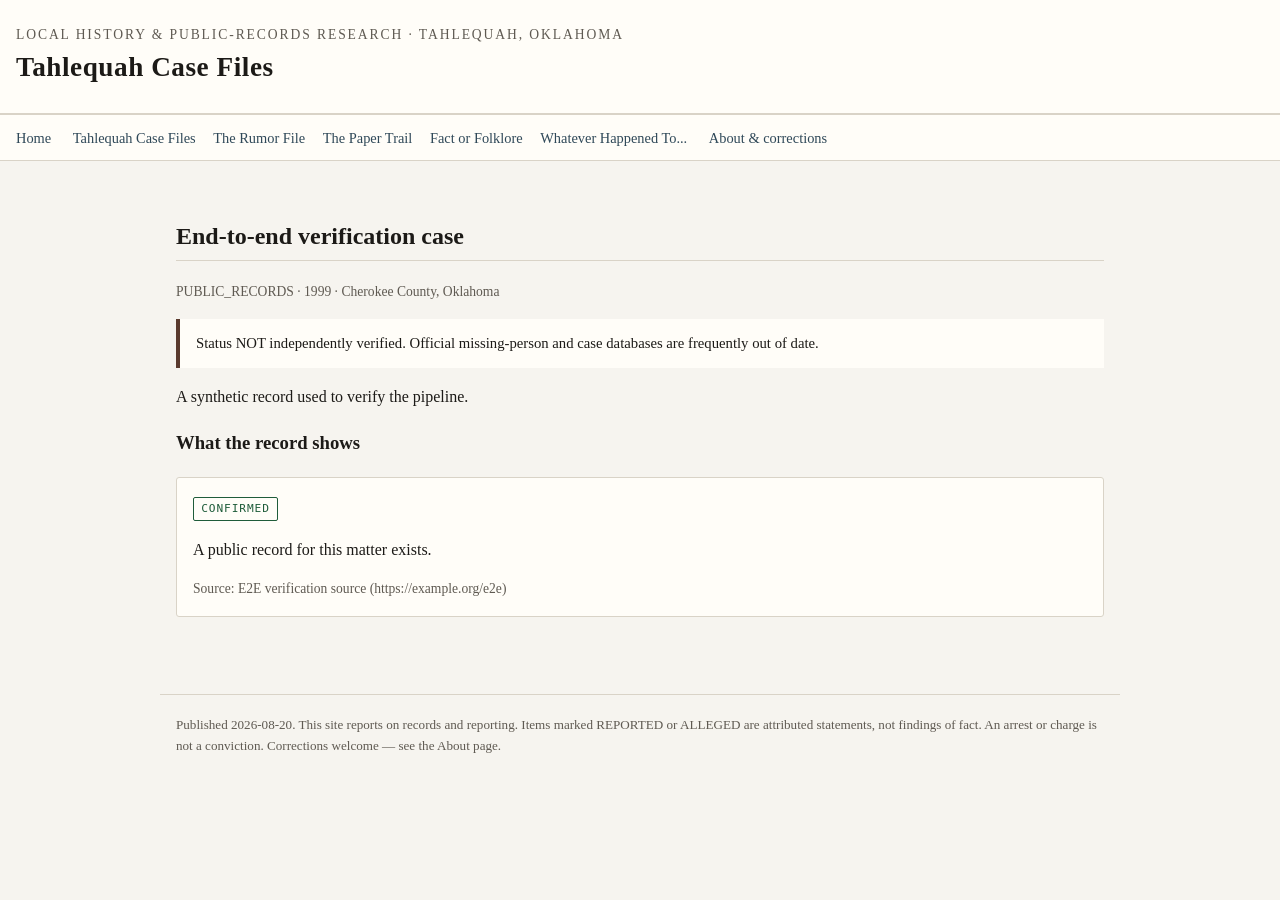
==== cases/VERIFY-E2E.html @ 4a84da13 "Publish public site — 2026-08-20 08:49 Generated from the Tahlequah Case Files private vault. Leak s" ====
<!doctype html>
<html lang="en">
<head>
<meta charset="utf-8">
<meta name="viewport" content="width=device-width,initial-scale=1">
<title>End-to-end verification case — Tahlequah Case Files</title>
<link rel="stylesheet" href="../assets/base.css">
</head>
<body>
<header class="site">
  <div class="tag">Local history &amp; public-records research · Tahlequah, Oklahoma</div>
  <h1>Tahlequah Case Files</h1>
</header>
<nav class="site">
  <a href="../index.html">Home</a>
  <a href="../category/tahlequah_case_files.html">Tahlequah Case Files</a><a href="../category/the_rumor_file.html">The Rumor File</a><a href="../category/the_paper_trail.html">The Paper Trail</a><a href="../category/fact_or_folklore.html">Fact or Folklore</a><a href="../category/whatever_happened_to.html">Whatever Happened To...</a>
  <a href="../about.html">About &amp; corrections</a>
</nav>
<main>

<h2>End-to-end verification case</h2>
<div class="meta">PUBLIC_RECORDS · 1999 ·
Cherokee County, Oklahoma</div>
<div class="notice">Status NOT independently verified. Official missing-person and case databases are frequently out of date.</div>
<p>A synthetic record used to verify the pipeline.</p>
<h3>What the record shows</h3>

<div class="card">
<span class="tag-badge c-CONFIRMED">CONFIRMED</span>
<p>A public record for this matter exists.</p>
<div class="meta">Source: E2E verification source (https://example.org/e2e)</div>
</div>



</main>
<footer>
Published 2026-08-20. This site reports on records and reporting. Items marked
REPORTED or ALLEGED are attributed statements, not findings of fact. An arrest or charge
is not a conviction. Corrections welcome — see the About page.
</footer>
</body>
</html>
---- assets/base.css ----
/* Tahlequah Case Files - newsroom / archive aesthetic.
   Deliberately sober: no tape, no splatter, no true-crime kitsch. */
:root{
  --bg:#f6f4ef; --panel:#fffdf8; --ink:#1c1a17; --muted:#5f5a52;
  --rule:#d9d3c7; --accent:#5a3a2e; --accent2:#2f4858;
  --confirmed:#1f5c3a; --reported:#5a4a1f; --alleged:#7a3b1f;
  --theory:#3d3a70; --contradicted:#7a1f2b; --unknown:#5f5a52;
}
@media (prefers-color-scheme: dark){
  :root:not([data-theme="light"]){
    --bg:#14130f; --panel:#1c1b17; --ink:#ece7dc; --muted:#a49d90;
    --rule:#332f28; --accent:#c9a68f; --accent2:#8fb3c9;
    --confirmed:#7fd0a4; --reported:#d6c07a; --alleged:#e0a077;
    --theory:#a9a5e0; --contradicted:#e08d9a; --unknown:#a49d90;
  }
}
*{box-sizing:border-box}
body{margin:0;background:var(--bg);color:var(--ink);
  font-family:Georgia,"Iowan Old Style","Times New Roman",serif;line-height:1.6}
header.site{border-bottom:2px solid var(--rule);padding:1.5rem 1rem;background:var(--panel)}
header.site h1{margin:0;font-size:1.7rem;letter-spacing:.02em}
header.site .tag{color:var(--muted);font-size:.85rem;text-transform:uppercase;letter-spacing:.14em}
nav.site{padding:.6rem 1rem;border-bottom:1px solid var(--rule);background:var(--panel)}
nav.site a{color:var(--accent2);margin-right:1.1rem;text-decoration:none;font-size:.9rem}
nav.site a:hover{text-decoration:underline}
main{max-width:60rem;margin:0 auto;padding:1.5rem 1rem 4rem}
h2{border-bottom:1px solid var(--rule);padding-bottom:.3rem;margin-top:2rem}
a{color:var(--accent2)}
.card{background:var(--panel);border:1px solid var(--rule);border-radius:3px;
  padding:1rem;margin:.8rem 0}
.card h3{margin:.1rem 0 .4rem}
.meta{color:var(--muted);font-size:.85rem}
.notice{border-left:4px solid var(--accent);background:var(--panel);
  padding:.8rem 1rem;margin:1rem 0;font-size:.92rem}
.warn{border-left-color:var(--contradicted)}
table{width:100%;border-collapse:collapse;font-size:.92rem}
th,td{text-align:left;border-bottom:1px solid var(--rule);padding:.45rem .5rem;vertical-align:top}
.wrap{overflow-x:auto}
.tag-badge{display:inline-block;font-family:ui-monospace,Consolas,monospace;
  font-size:.7rem;letter-spacing:.08em;padding:.1rem .45rem;border:1px solid currentColor;
  border-radius:2px;text-transform:uppercase}
.c-CONFIRMED{color:var(--confirmed)} .c-REPORTED{color:var(--reported)}
.c-ALLEGED{color:var(--alleged)} .c-THEORY{color:var(--theory)}
.c-CONTRADICTED{color:var(--contradicted)} .c-UNKNOWN{color:var(--unknown)}
.c-UNVERIFIED_LEAD{color:var(--unknown)}
footer{border-top:1px solid var(--rule);padding:1.2rem 1rem;color:var(--muted);
  font-size:.82rem;max-width:60rem;margin:0 auto}
ul.plain{list-style:none;padding-left:0}
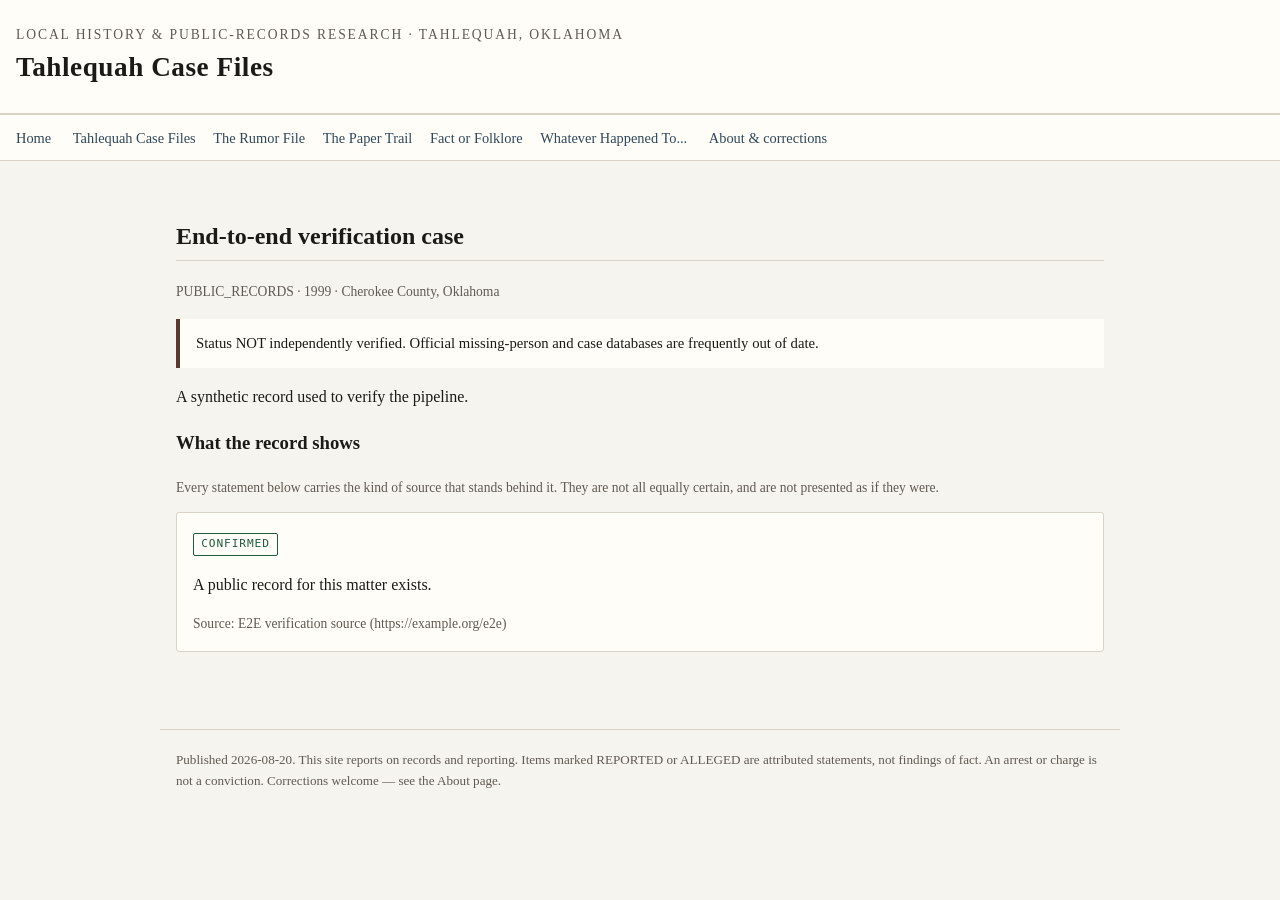
==== commit 3c2a2d86: "Publish public site — 2026-08-20 13:28 Generated from the Tahlequah Case Files private vault. Leak s" ====
--- a/cases/VERIFY-E2E.html
+++ b/cases/VERIFY-E2E.html
@@ -20,16 +20,40 @@
 
 <h2>End-to-end verification case</h2>
 <div class="meta">PUBLIC_RECORDS · 1999 ·
-Cherokee County, Oklahoma</div>
+Cherokee County, Oklahoma
+</div>
+
+
+
+
+
 <div class="notice">Status NOT independently verified. Official missing-person and case databases are frequently out of date.</div>
 <p>A synthetic record used to verify the pipeline.</p>
+
 <h3>What the record shows</h3>
+<p class="meta">Every statement below carries the kind of source that stands behind it.
+They are not all equally certain, and are not presented as if they were.</p>
 
 <div class="card">
 <span class="tag-badge c-CONFIRMED">CONFIRMED</span>
+
 <p>A public record for this matter exists.</p>
 <div class="meta">Source: E2E verification source (https://example.org/e2e)</div>
 </div>
+
+
+
+
+
+
+
+
+
+
+
+
+
+
 
 
 
